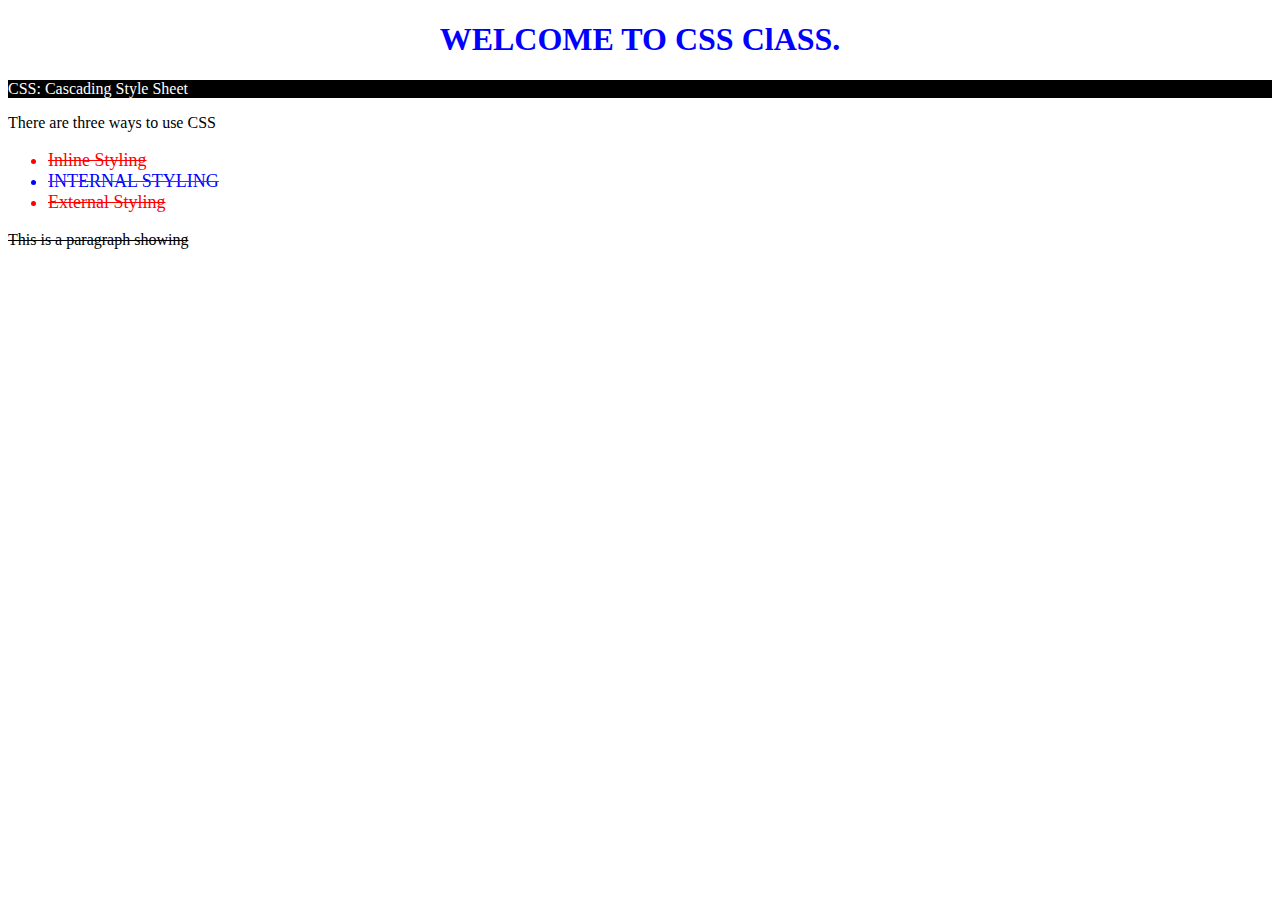
==== ClassTwo/index.html @ 90ce2956 "starting css" ====
<!DOCTYPE html>
<html lang="en">
<head>
    <meta charset="UTF-8">
    <meta name="viewport" content="width=device-width, initial-scale=1.0">
    <title>CSS CLASS</title>

    <style>
        h1 {
            color: brown;
            text-align: center;
        }

        div {
            text-decoration: line-through;
        }

        ul {
            text-decoration: line-through;
        }
    </style>
</head>
<body>
    <h1 style="color: blue; text-align: center;">WELCOME TO CSS ClASS.</h1>
    
    <p style="background-color: black; color: white;">CSS: Cascading Style Sheet</p>
    <p>There are three ways to use CSS</p>
    <ul style="font-size: large; color: red;">
        <li>Inline Styling</li>
        <li style="color: blue; text-transform: uppercase;">Internal Styling</li>
        <li>External Styling</li>
    </ul>

    <div>
        This is a paragraph showing
    </div>
    
</body>
</html>
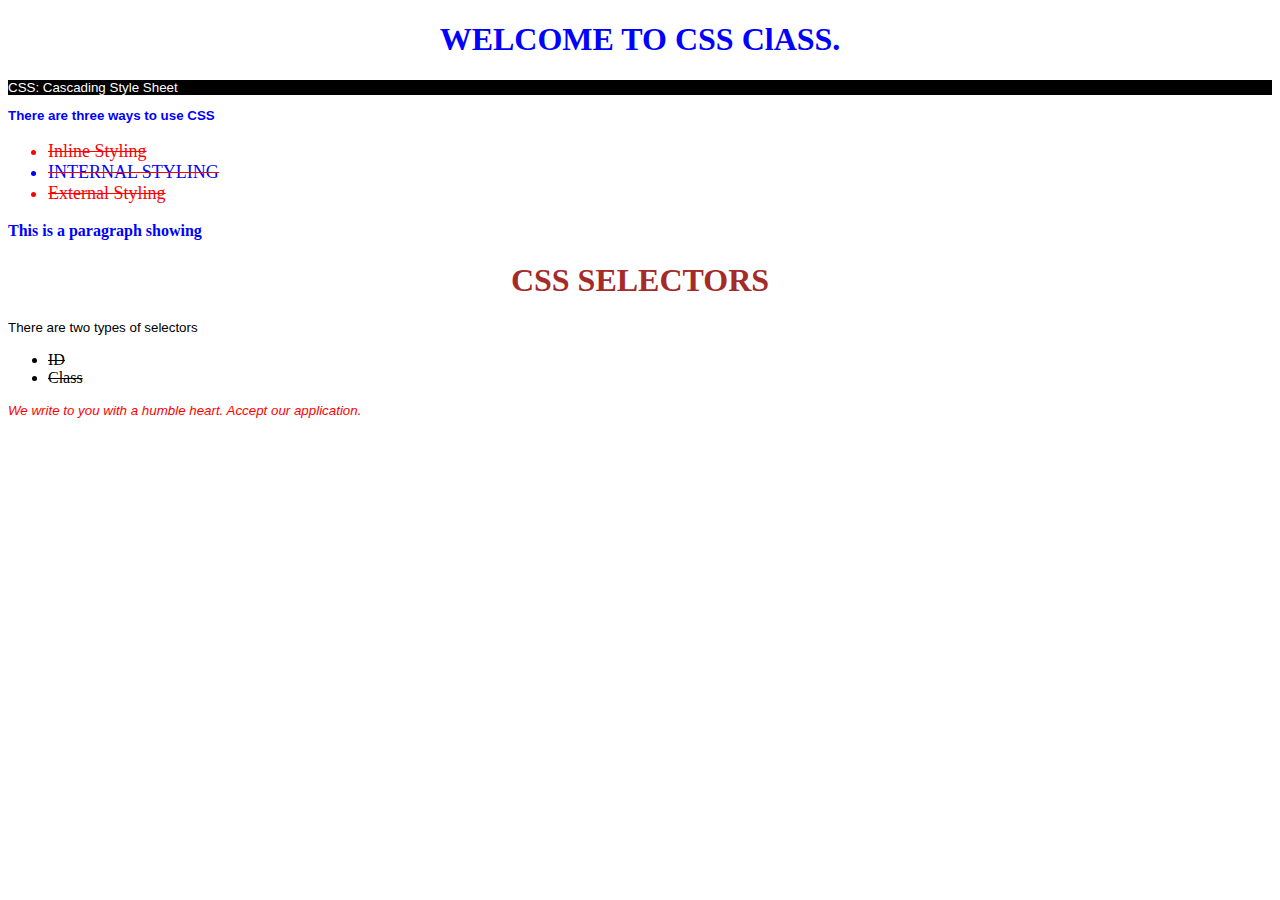
==== commit c702b0da: "My progress on coding using html5 and css." ====
--- a/ClassTwo/index.html
+++ b/ClassTwo/index.html
@@ -18,22 +18,48 @@
         ul {
             text-decoration: line-through;
         }
+
+        p {
+            font-family: 'Lucida Sans', 'Lucida Sans Regular', 'Lucida Grande', 'Lucida Sans Unicode', Geneva, Verdana, sans-serif;
+            font-size: smaller;   
+        }
+
+        #description {
+            color: blue;
+            font-weight: bold;
+        }
+
+        .special {
+            color: red;
+            font-style: italic;
+        }
     </style>
 </head>
 <body>
     <h1 style="color: blue; text-align: center;">WELCOME TO CSS ClASS.</h1>
     
     <p style="background-color: black; color: white;">CSS: Cascading Style Sheet</p>
-    <p>There are three ways to use CSS</p>
+    <p id="description">There are three ways to use CSS</p>
     <ul style="font-size: large; color: red;">
         <li>Inline Styling</li>
         <li style="color: blue; text-transform: uppercase;">Internal Styling</li>
         <li>External Styling</li>
     </ul>
 
-    <div>
+    <div id="description" style="text-decoration: none;">
         This is a paragraph showing
     </div>
+
+    <h1>CSS SELECTORS</h1>
+    <p>There are two types of selectors</p>
+    <ul>
+        <li>ID</li>
+        <li>Class</li>
+    </ul>
     
+    <p class="special">We write to you with a humble heart.
+
+        Accept our application.
+    </p>
 </body>
 </html>